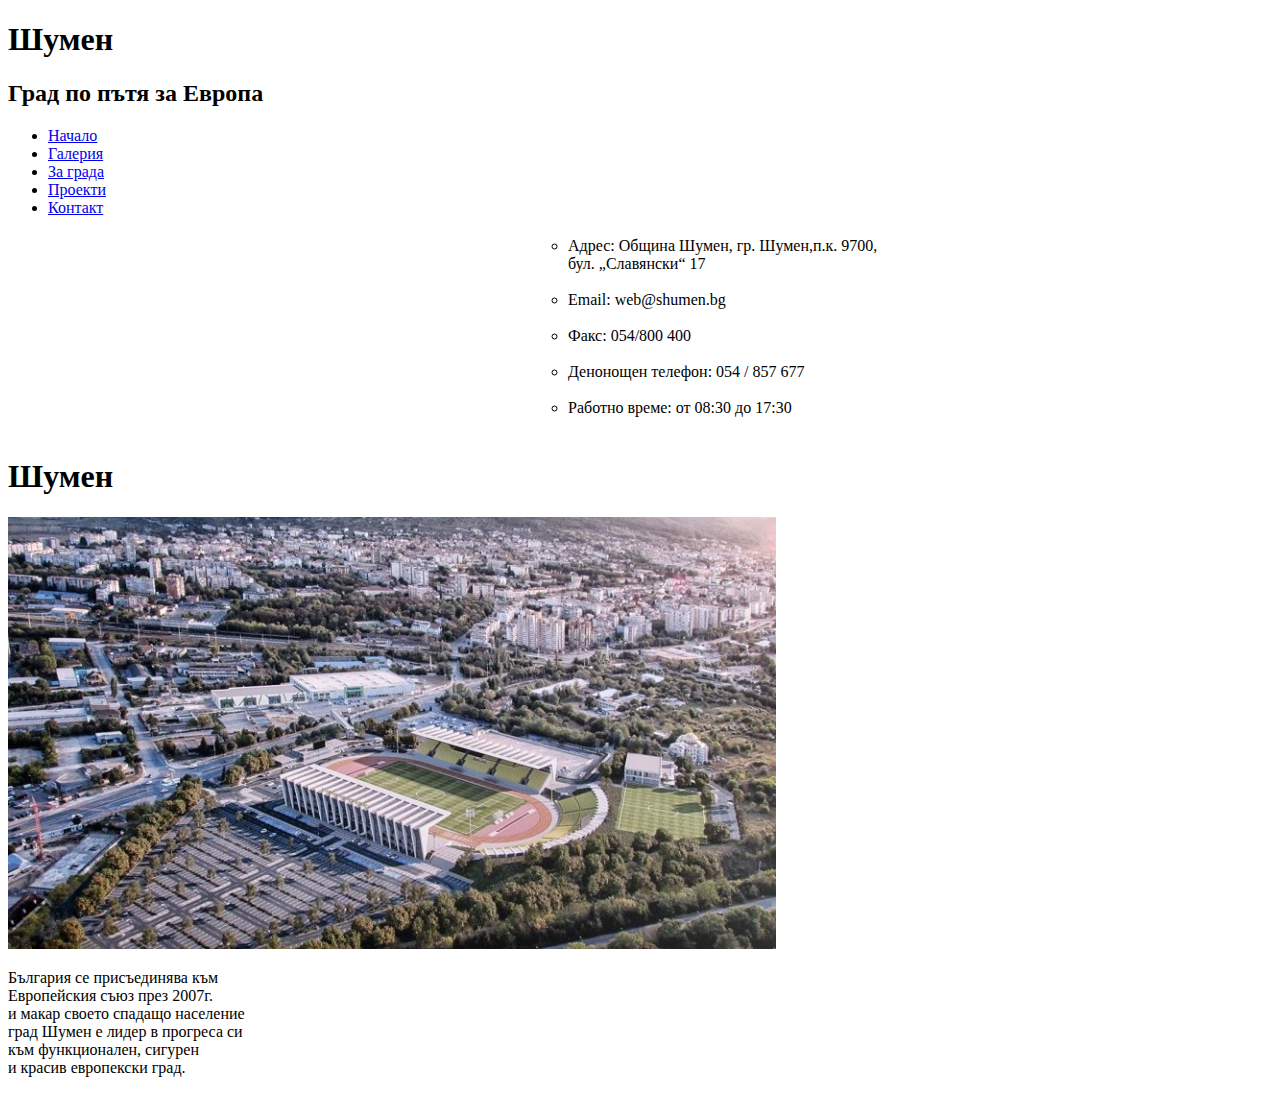
==== index.html @ b1602c17 "add2" ====
<!DOCTYPE html>
<html>
    <head>
	<title> Шумен - град по пътя за Европа </title>
	<link rel="stylesheet" href="Style.css" type="text/css">
    </head>
	<body>
	    <header id="header">
            <div id="hgroup">
            <h1> Шумен </h1>
            <h2> Град по пътя за Европа </h2>
            </div>
            <nav> 
                <ul>
                    <li><a href="Index.html"> Начало </a></li>
                    <li><a href="Gallery.html"> Галерия </a></li>
                    <li><a href="Info.html"> За града </a></li>
                    <li><a href="Projects.html"> Проекти </a></li>
                    <li id="Contact"><a href="#"> Контакт </a></li>
					    <ul class="dropdown" style="padding:20px 20px 20px 20px; margin:0 0 0 500px;">
                            <li class="con"> Адрес: Община Шумен, гр. Шумен,п.к. 9700,<br> бул. „Славянски“ 17 </li> <br>
                            <li class="con"> Email: web@shumen.bg </li> <br>
                            <li class="con"> Факс: 054/800 400 </li> <br>
                            <li class="con"> Денонощен телефон: 054 / 857 677</li> <br>
                            <li class="con"> Работно време: от 08:30 до 17:30</li>
                        </ul>
                </ul>
            </nav>
        </header>
		<div id="Home">
		    <h1> Шумен </h1>
			<img src="./Resourses/Home.jpg" alt="home">
			<p>
			    България се присъединява към <br>
				Европейския съюз през 2007г.<br>
				и макар своето спадащo населениe<br>
				град Шумен е лидер в прогреса си<br>
				към функционален, сигурен<br>
				и красив европекски град.
			</p>
		</div>
	</body>
</html>
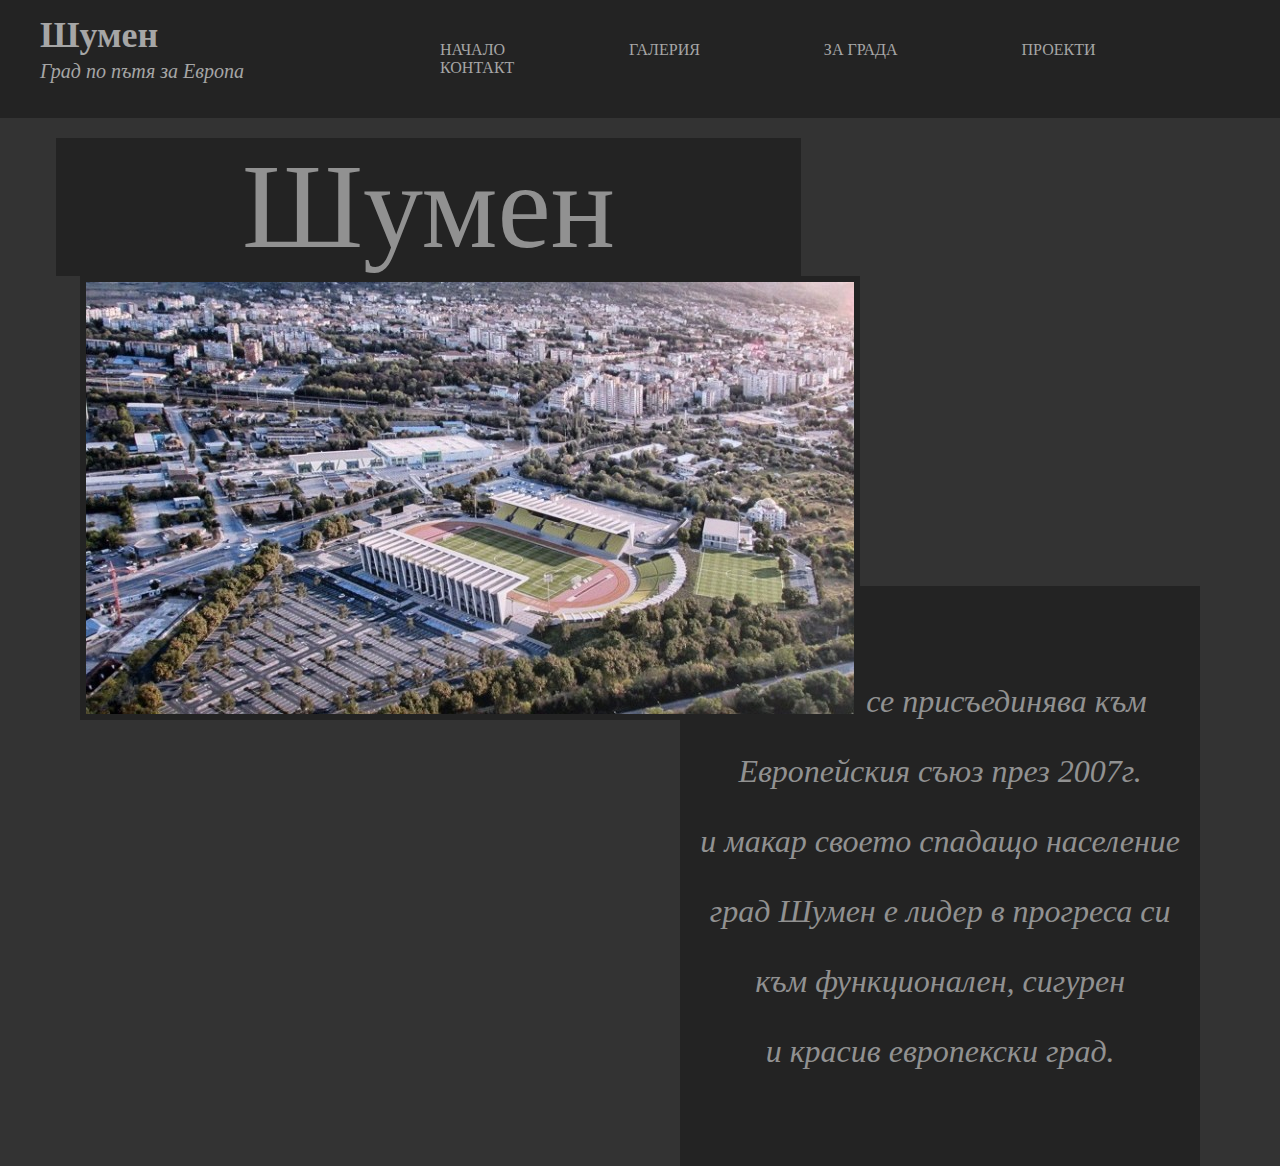
==== commit d15ef6f8: "up" ====
--- a/index.html
+++ b/index.html
@@ -2,7 +2,7 @@
 <html>
     <head>
 	<title> Шумен - град по пътя за Европа </title>
-	<link rel="stylesheet" href="Style.css" type="text/css">
+	<link rel="stylesheet" href="style.css" type="text/css">
     </head>
 	<body>
 	    <header id="header">
@@ -12,10 +12,10 @@
             </div>
             <nav> 
                 <ul>
-                    <li><a href="Index.html"> Начало </a></li>
-                    <li><a href="Gallery.html"> Галерия </a></li>
-                    <li><a href="Info.html"> За града </a></li>
-                    <li><a href="Projects.html"> Проекти </a></li>
+                    <li><a href="index.html"> Начало </a></li>
+                    <li><a href="gallery.html"> Галерия </a></li>
+                    <li><a href="info.html"> За града </a></li>
+                    <li><a href="projects.html"> Проекти </a></li>
                     <li id="Contact"><a href="#"> Контакт </a></li>
 					    <ul class="dropdown" style="padding:20px 20px 20px 20px; margin:0 0 0 500px;">
                             <li class="con"> Адрес: Община Шумен, гр. Шумен,п.к. 9700,<br> бул. „Славянски“ 17 </li> <br>
--- a/style.css
+++ b/style.css
@@ -0,0 +1,40 @@
+    body{
+		margin:0; 
+		padding:0; 
+		font-size:13px; 
+		font-family:Georgia, "Times New Roman", Times, serif; 
+		color:#919191; 
+		background-color:#333333;
+	}
+	
+	#header{padding:0px 0;}
+    #header #hgroup{float:left; margin:-10px 0 20px 40px; color:#a6a6a6;}
+    #header #hgroup h1{font-size:36px;}
+    #header #hgroup h2{font-size:20px; margin-top:-20px;}
+    #header nav{display:block; float:center; margin:0 0 0 0; padding:25px 0; color:#C0BAB6; background-color:#232323;}
+    #header nav ul{padding:0 20px; margin-left:420px; font-size:16px;}
+    #header nav li{display:inline-block; margin-right:120px; text-transform:uppercase;}
+    #header nav li a{color:#a6a6a6; background-color:#232323; text-decoration: none}
+    #header nav li a:hover{color:#FF9900; background-color:#232323;}
+	.con{display:inline-block; font-size:12px; background-color:#0d0d0d;}
+	#header nav #Contact:hover + .dropdown{display:block;}
+	.dropdown:hover{display:block;}
+	.dropdown{position:absolute; width:350px;  background-color:#0d0d0d; display:none;}
+	#Home h1{display:block; float:left; background-color:#232323; margin:20px 0 0 -188px; padding:0 186px 0 186px; font-size:120px; font-weight:normal; font-style:bold; line-height:normal;}
+	#Home img{margin:0 0 0 80px; border:solid; border-color:#232323; border-width:6px; border-top-width}
+	#Home p{display:block; float:right; font-size:32px; font-weight:normal; font-style:italic; line-height:70px; text-align:center; background-color:#232323; margin:-138px 80px 0 0; padding:80px 20px 80px 20px;}
+	#gallery #img1 img{display:block; float:left; margin:0 0 0 80px; width:720px;}
+	#gallery #img2 img{display:block; float:right; margin:0 80px 0 0; width:600px;}
+	#gallery #img2 h2{float:right; margin:-63px 270px 0 0;}
+	#gallery #img3 img{display:block; float:left; margin:120px 0 0 -472px; width:720px;}
+	#gallery #img3 h2{float:left; margin:60px 0 0 340px;}
+	#gallery #img4 img{display:block; float:right; margin:20px 80px 0 0; width:600px;}
+	#gallery #img4 h2{float:right; margin:60px 330px 0 0;}
+	h2{margin-top:15px; padding:0; font-size:32px; font-weight:normal; font-style:italic; line-height:normal;}
+	#Info #Header h1{display:block; float:center; margin:50px 490px 0 490px; padding:0 20px 20px 20px; font-size:120px; font-weight:normal; font-style:bold; text-align:center; position:absolute;}
+	#Info #Header img{display:block; width:1359px; float:center; margin:0 20px 0 80px;}
+	#Info p{display:block; float:center; font-size:24px; font-style:italic; line-height:50px; text-align:center; background-color:#232323; margin:0 80px 0 80px; padding:20px 20px 20px 20px;}
+	#project h2{display:block; float:center; margin:10px 100px 0 100px; background-color:#232323; padding:0 200px 20px 200px; font-size:120px; font-weight:normal; font-style:bold; text-align:center;}
+	#project #proj{display:block; float:center; margin:20px 0 0 100px; width:1336px; font-size:20px; background-color:#a6a6a6;}
+	#project #proj option{font-size:20px;}
+	#opt1, #opt2, #opt3, #opt4, #opt5, #opt6, #opt7{display:none; float:center; background-color:#232323; text-align:left; font-size:20px; margin:20px 20px 0 20px; padding:20px}